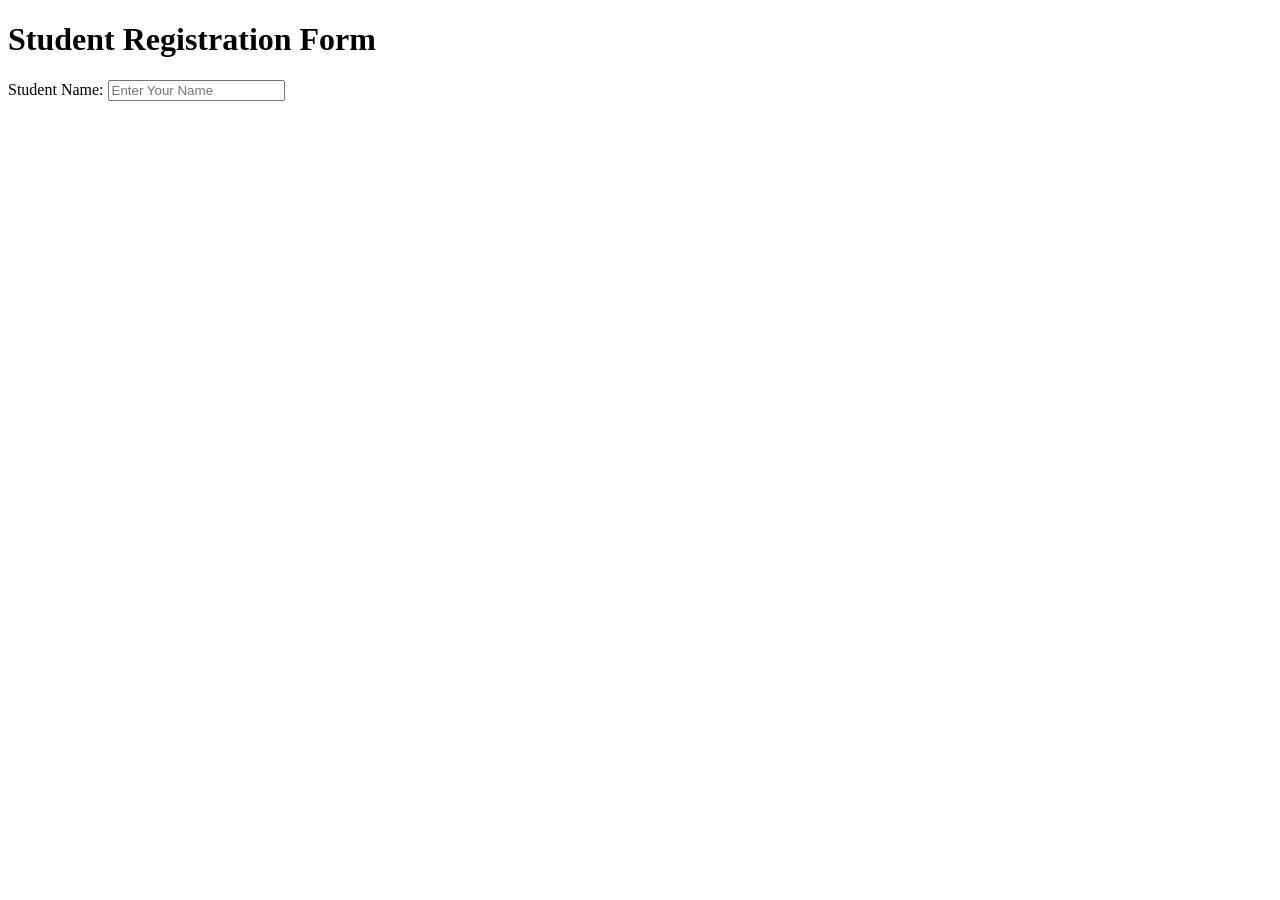
==== Lab1 (HTML Page Design)/Registration.html @ 47ee5a0e "student name field" ====
<!doctype html>
<html lang="eng">
  <title>Student Registration Form</title>

  <head>
    <h1>Student Registration Form</h1>
  </head>

  <form>
    <label for="StudentName">Student Name: </label>
    <input
      type="text"
      id="StudentName"
      name="StudentName"
      placeholder="Enter Your Name"
    />
    <br /><br />
  </form>
</html>
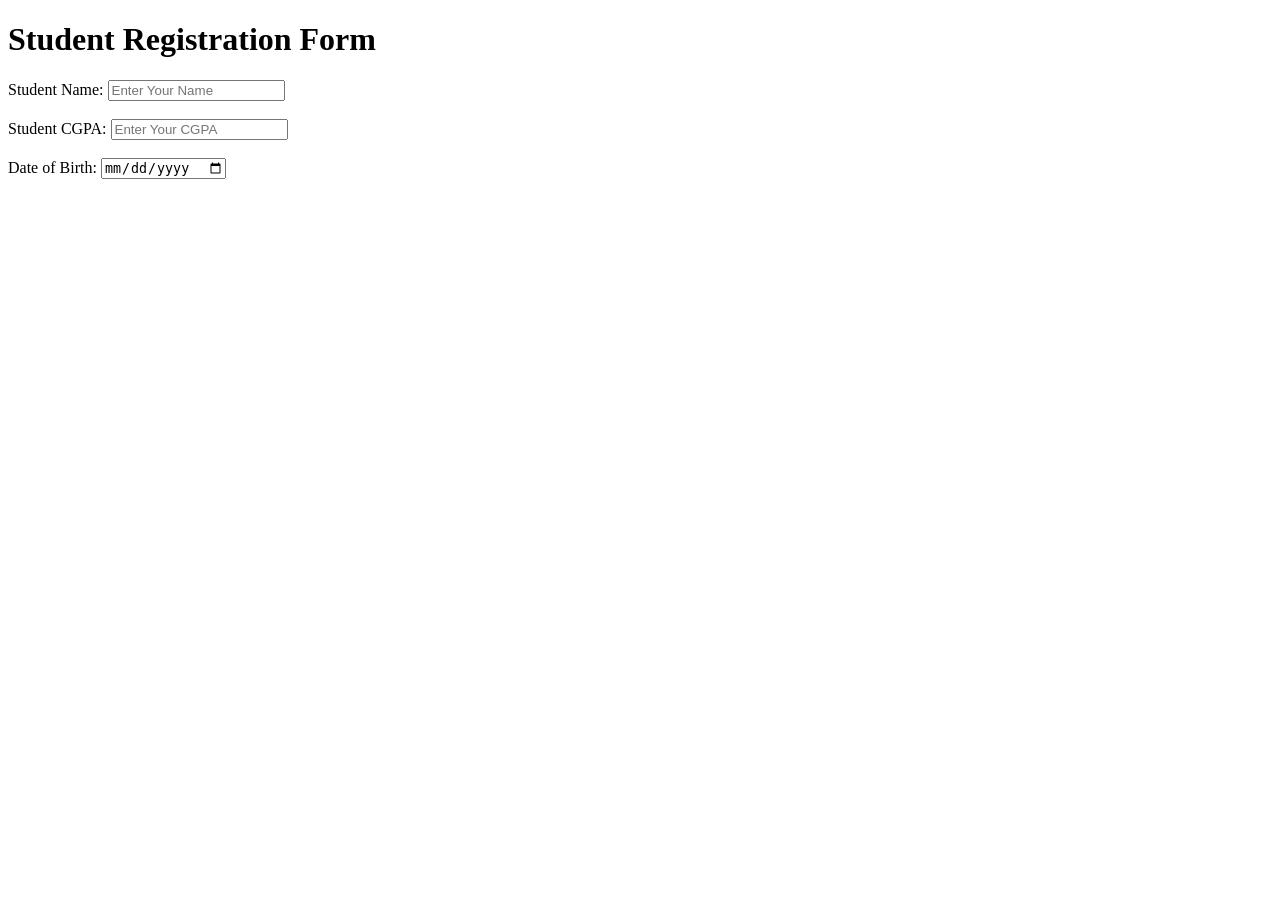
==== commit ba45b978: "gpa, dob add" ====
--- a/Lab1 (HTML Page Design)/Registration.html
+++ b/Lab1 (HTML Page Design)/Registration.html
@@ -14,6 +14,17 @@
       name="StudentName"
       placeholder="Enter Your Name"
     />
-    <br /><br />
+    <br />
+    <br />
+
+    <label for="CGPA">Student CGPA: </label>
+    <input type="number" id="CGPA" name="CGPA" placeholder="Enter Your CGPA" />
+    <br />
+    <br />
+
+    <label for="DOB"> Date of Birth: </label>
+    <input type="date" id="DOB" name="StudentDOB" />
+    <br />
+    <br />
   </form>
 </html>
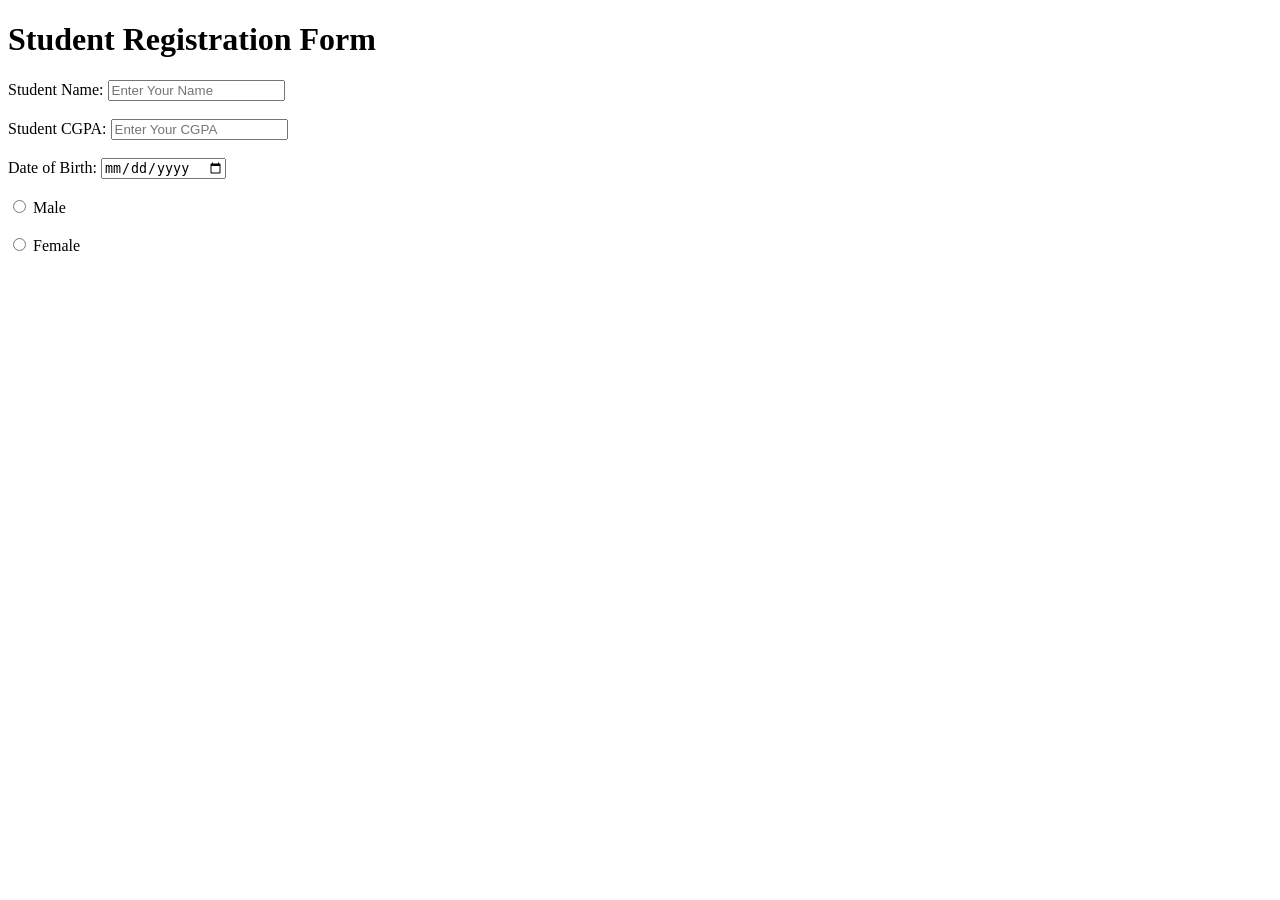
==== commit 2581a1b1: "gender radio" ====
--- a/Lab1 (HTML Page Design)/Registration.html
+++ b/Lab1 (HTML Page Design)/Registration.html
@@ -26,5 +26,15 @@
     <input type="date" id="DOB" name="StudentDOB" />
     <br />
     <br />
+
+    <input type="radio" id="Male" name="Gender" value="Male" />
+    <label for="Male"> Male </label>
+
+    <br /><br />
+
+    <input type="radio" id="Female" name="Gender" value="Female" />
+    <label for="Female"> Female </label>
+
+    <br /><br />
   </form>
 </html>
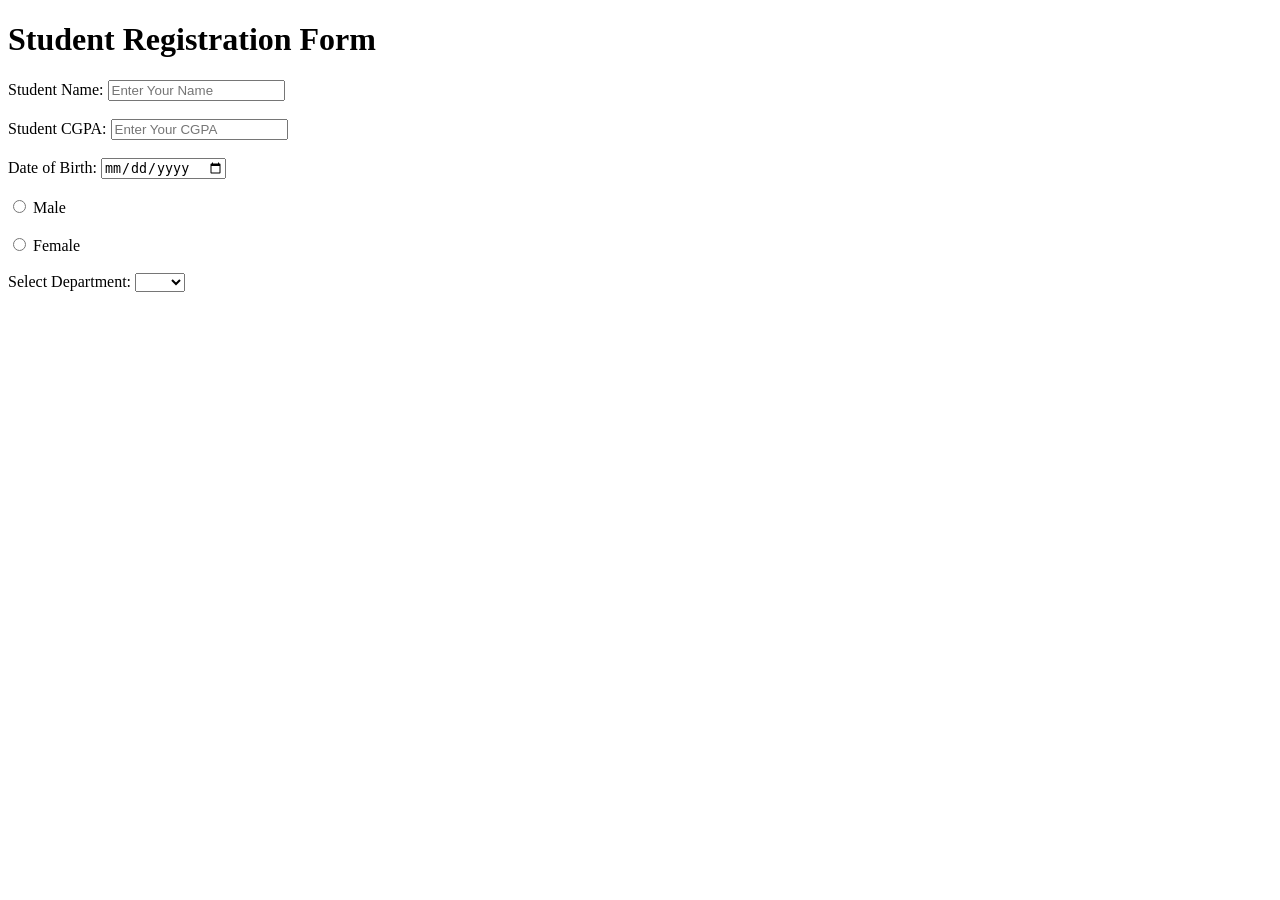
==== commit 5ed2f41a: "dept select" ====
--- a/Lab1 (HTML Page Design)/Registration.html
+++ b/Lab1 (HTML Page Design)/Registration.html
@@ -36,5 +36,14 @@
     <label for="Female"> Female </label>
 
     <br /><br />
+
+    <label for="Department">Select Department: </label>
+    <select>
+      <option value="Default"></option>
+      <option value="CSE">CSE</option>
+      <option value="EEE">EEE</option>
+    </select>
+
+    <br /><br />
   </form>
 </html>
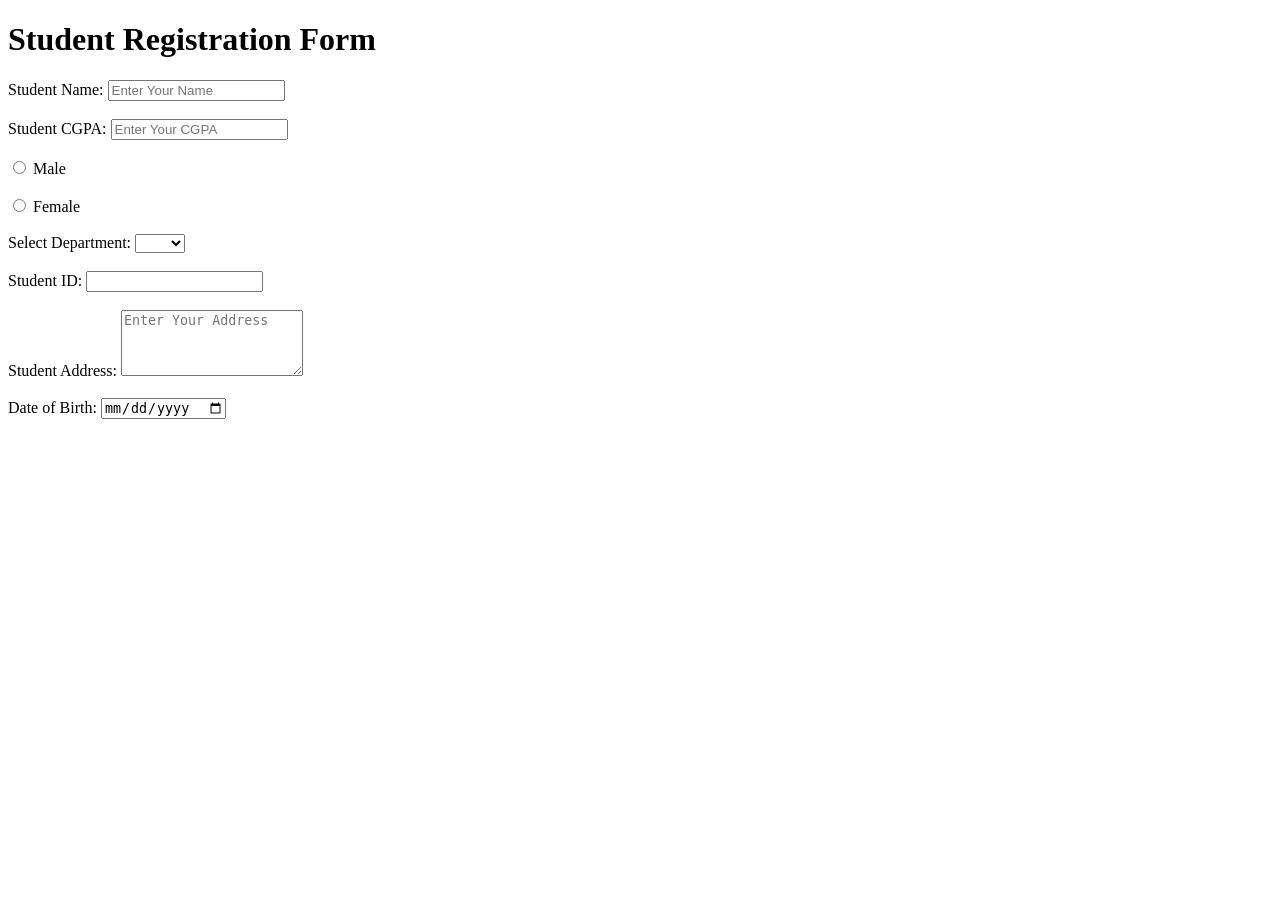
==== commit 7e767c11: "address, dob, id" ====
--- a/Lab1 (HTML Page Design)/Registration.html
+++ b/Lab1 (HTML Page Design)/Registration.html
@@ -22,11 +22,6 @@
     <br />
     <br />
 
-    <label for="DOB"> Date of Birth: </label>
-    <input type="date" id="DOB" name="StudentDOB" />
-    <br />
-    <br />
-
     <input type="radio" id="Male" name="Gender" value="Male" />
     <label for="Male"> Male </label>
 
@@ -45,5 +40,25 @@
     </select>
 
     <br /><br />
+
+    <label for="StudentID">Student ID: </label>
+    <input type="text" id="StudentID" name="StudentID" />
+    <br /><br />
+
+    <label for="Address">Student Address: </label>
+    <textarea
+      id="Address"
+      name="StudentAddress"
+      rows="4"
+      cols="20"
+      placeholder="Enter Your Address"
+    ></textarea>
+
+    <br /><br />
+
+    <label for="DOB"> Date of Birth: </label>
+    <input type="date" id="DOB" name="StudentDOB" />
+    <br />
+    <br />
   </form>
 </html>
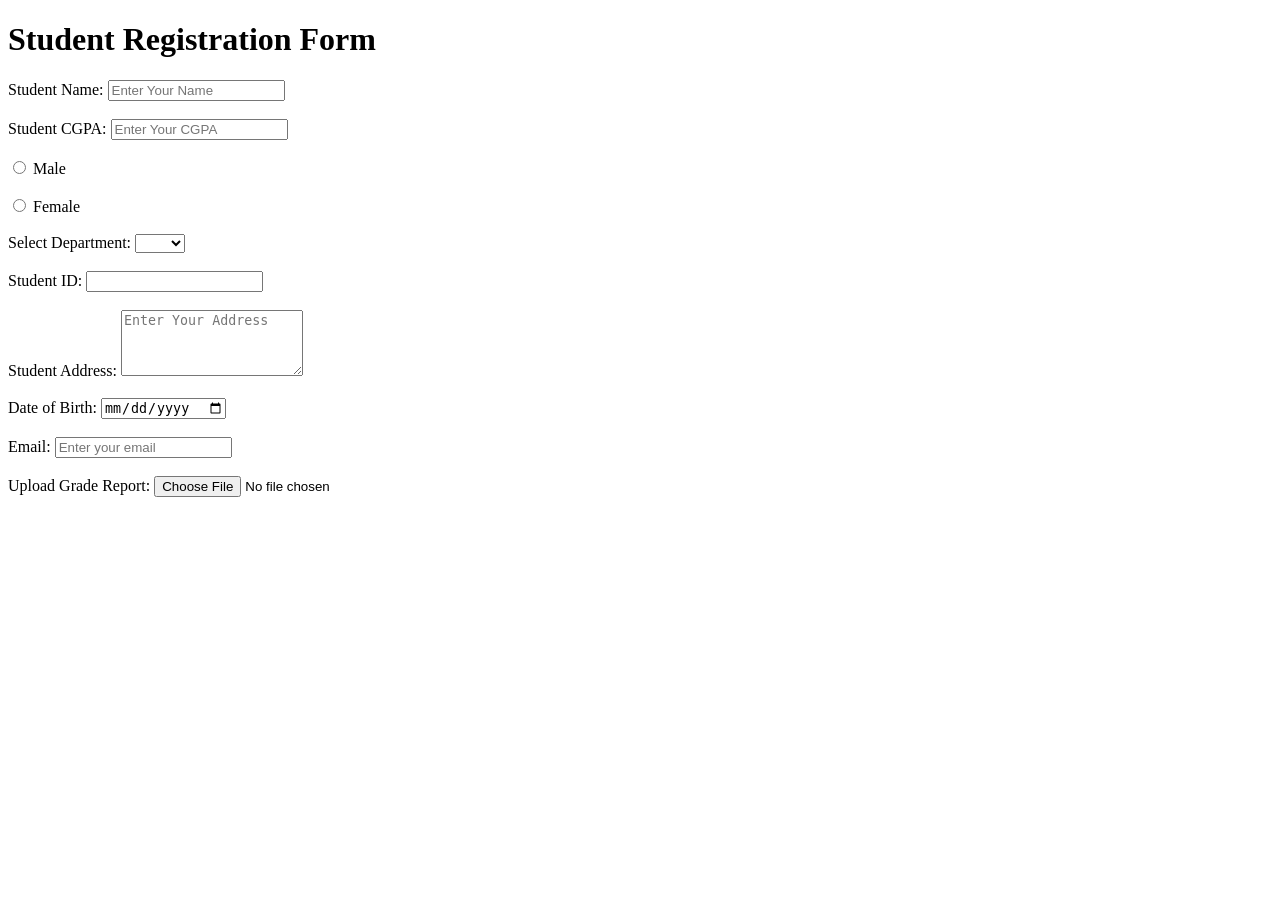
==== commit 4a90d404: "email, file" ====
--- a/Lab1 (HTML Page Design)/Registration.html
+++ b/Lab1 (HTML Page Design)/Registration.html
@@ -60,5 +60,17 @@
     <input type="date" id="DOB" name="StudentDOB" />
     <br />
     <br />
+    <label for="Email">Email: </label>
+    <input
+      type="email"
+      id="Email"
+      name="Email"
+      placeholder="Enter your email"
+    />
+    <br /><br />
+    <label for="file">Upload Grade Report: </label>
+    <input type="file" id="file" name="file" />
+
+    <br /><br />
   </form>
 </html>
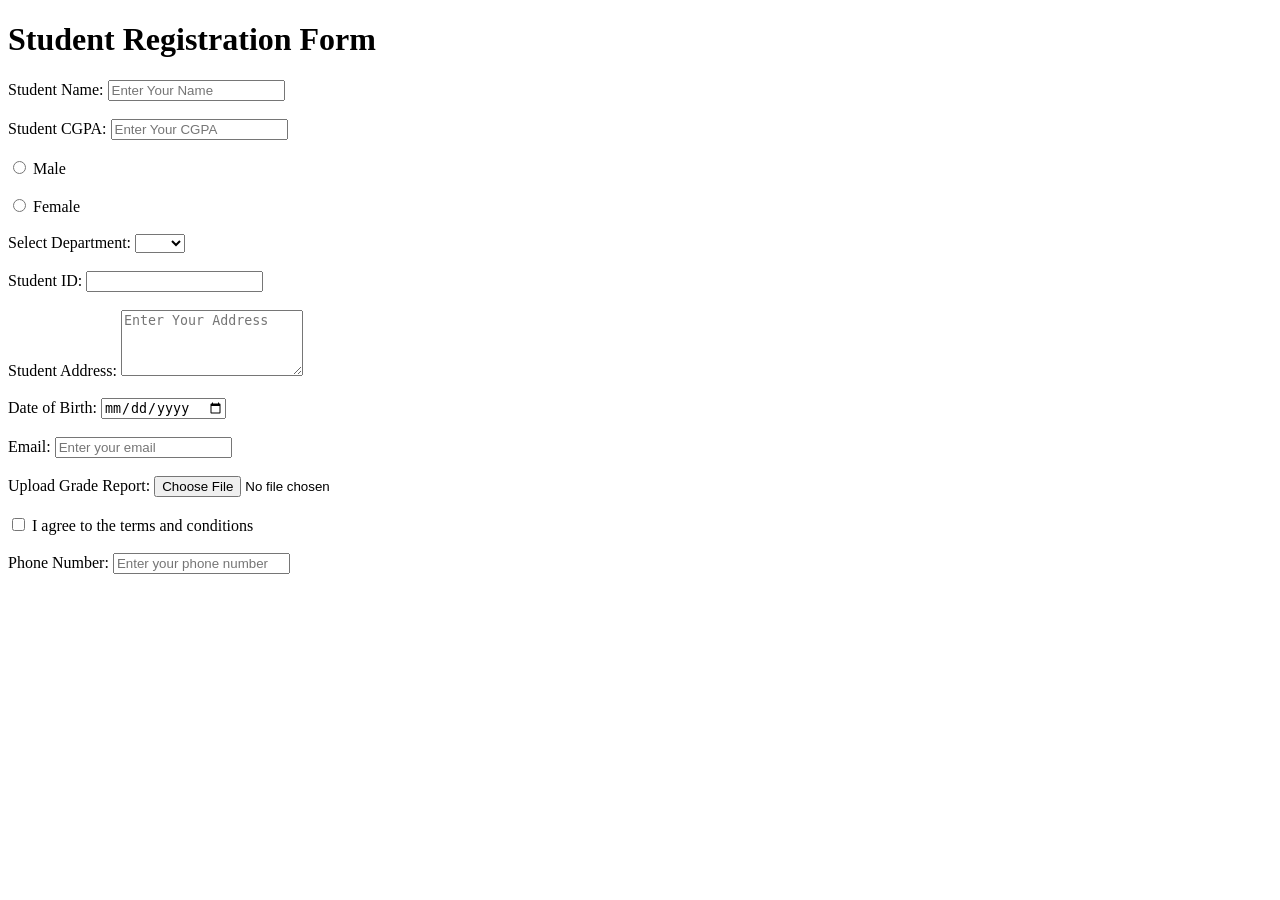
==== commit 7abf4661: "checkbox, phone" ====
--- a/Lab1 (HTML Page Design)/Registration.html
+++ b/Lab1 (HTML Page Design)/Registration.html
@@ -72,5 +72,19 @@
     <input type="file" id="file" name="file" />
 
     <br /><br />
+
+    <input type="checkbox" id="Terms" name="Terms" />
+    <label for="Terms"> I agree to the terms and conditions </label>
+
+    <br /><br />
+
+    <label for="Phone">Phone Number: </label>
+    <input
+      type="number"
+      id="Phone"
+      name="Phone"
+      placeholder="Enter your phone number"
+    />
+    <br /><br />
   </form>
 </html>
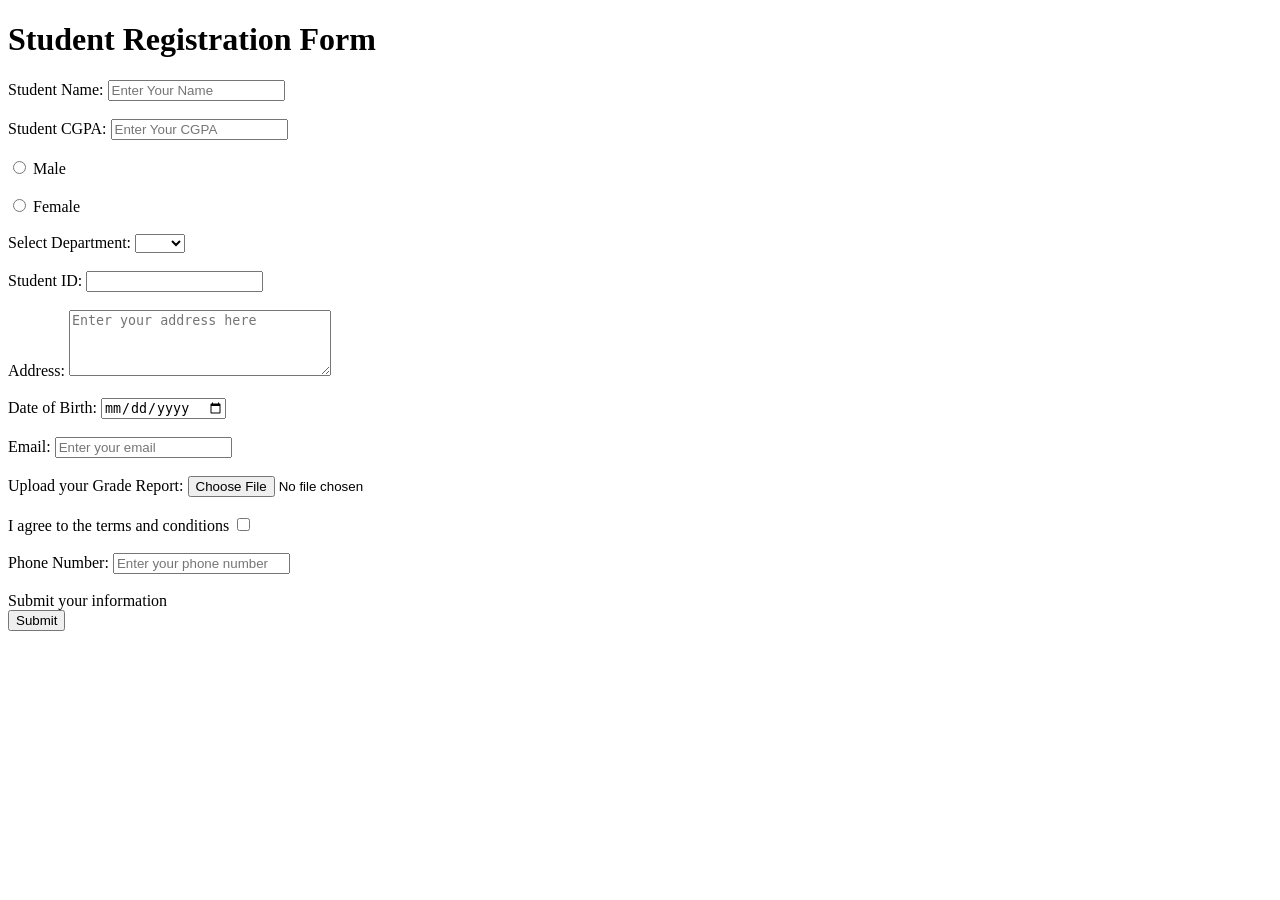
==== commit 07cf52fe: "final fix and submit button" ====
--- a/Lab1 (HTML Page Design)/Registration.html
+++ b/Lab1 (HTML Page Design)/Registration.html
@@ -45,13 +45,13 @@
     <input type="text" id="StudentID" name="StudentID" />
     <br /><br />
 
-    <label for="Address">Student Address: </label>
+    <label for="Address">Address: </label>
     <textarea
       id="Address"
       name="StudentAddress"
       rows="4"
-      cols="20"
-      placeholder="Enter Your Address"
+      cols="30"
+      placeholder="Enter your address here"
     ></textarea>
 
     <br /><br />
@@ -68,13 +68,13 @@
       placeholder="Enter your email"
     />
     <br /><br />
-    <label for="file">Upload Grade Report: </label>
+    <label for="file">Upload your Grade Report: </label>
     <input type="file" id="file" name="file" />
 
     <br /><br />
 
+    <label for="Terms"> I agree to the terms and conditions </label>
     <input type="checkbox" id="Terms" name="Terms" />
-    <label for="Terms"> I agree to the terms and conditions </label>
 
     <br /><br />
 
@@ -86,5 +86,9 @@
       placeholder="Enter your phone number"
     />
     <br /><br />
+
+    <label for="Phone">Submit your information</label>
+    <br />
+    <input type="submit" id="submit" name="submit" />
   </form>
 </html>
